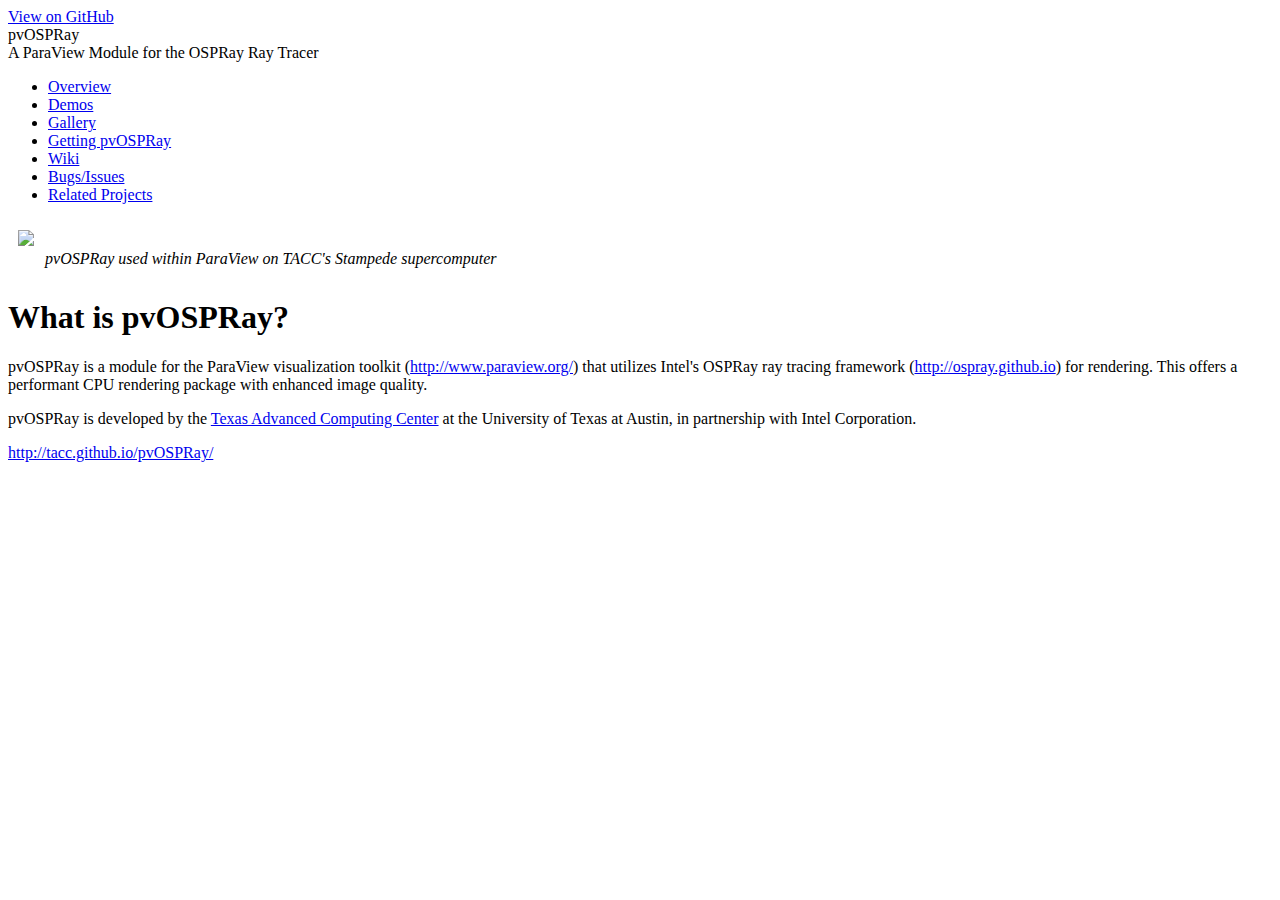
==== index.html @ 0be635ba "remove visit mention" ====
<!DOCTYPE html PUBLIC "-//W3C//DTD HTML 4.01//EN" "http://www.w3.org/TR/html4/strict.dtd">
<html>
	<head><meta http-equiv="Content-Type" content="text/html; charset=UTF-8">
	<meta charset="utf-8">
	<meta name="description" content="pvOSPRay: a ParaView Module for the OSPRay Ray Tracer">
	<link rel="stylesheet" type="text/css" media="screen" href="./css/stylesheet.css">
	<title>pvOSPRay</title>
	<link rel="icon" type="image/png" href="./images/fiu192.png" sizes="192x192">
	<link rel="SHORTCUT ICON" href="./images/fiu32.ico">
	<style type="text/css"></style></head>

	<body>
		<div id="header">
			<div id="header-github">
				<a id="forkme-banner" href="https://github.com/TACC/pvOSPRay">View on GitHub</a>
			</div>
			<div id="header-title">pvOSPRay</div>
			<div id="header-subtitle">A ParaView Module for the OSPRay Ray Tracer</div>
			<div id="header-navbar">
				<ul>
					<li><a href="http://tacc.github.io/pvOSPRay/index.html">Overview</a></li>
					<li><a href="http://tacc.github.io/pvOSPRay/demos.html">Demos</a></li>
					<li><a href="http://tacc.github.io/pvOSPRay/gallery.html">Gallery</a></li>
					<li><a href="http://tacc.github.io/pvOSPRay/getting_pvospray.html">Getting pvOSPRay</a></li>
					<li><a href="https://github.com/TACC/pvOSPRay/wiki">Wiki</a></li>
					<li><a href="https://github.com/TACC/pvOSPRay/issues">Bugs/Issues</a></li>
					<li><a href="http://tacc.github.io/pvOSPRay/related_projects.html">Related Projects</a></li>
				</ul>
			</div>
			<div id="header-spacing"></div> 
		</div>

		<div id="content-wrap">
			<div id="content">

				<div style="float:left; width:40%; padding:10px;">
					<img src="./images/pvOSPRay.png" width="100%">
					<br>
					<center><i>pvOSPRay used within ParaView on TACC's Stampede supercomputer</i></center>
				</div>

				<br style="clear:both;">

				<h1>What is pvOSPRay?</h1>
				<p>
				pvOSPRay is a module for the ParaView visualization toolkit (<a href="http://www.paraview.org/">http://www.paraview.org/</a>) that utilizes Intel's OSPRay ray tracing framework (<a href="http://ospray.github.io">http://ospray.github.io</a>) for rendering.  This offers a performant CPU rendering package with enhanced image quality. 
				</p>
				<p>
				pvOSPRay is developed by the <a href="http://www.tacc.utexas.edu/">Texas Advanced Computing Center</a> at the University of Texas at Austin, in partnership with Intel Corporation.
				</p>
				</p>
			</div>
		</div>

		<div id="footer">
			<a href="http://tacc.github.io/pvOSPRay/">http://tacc.github.io/pvOSPRay/</a>
		</div>

</body></html>
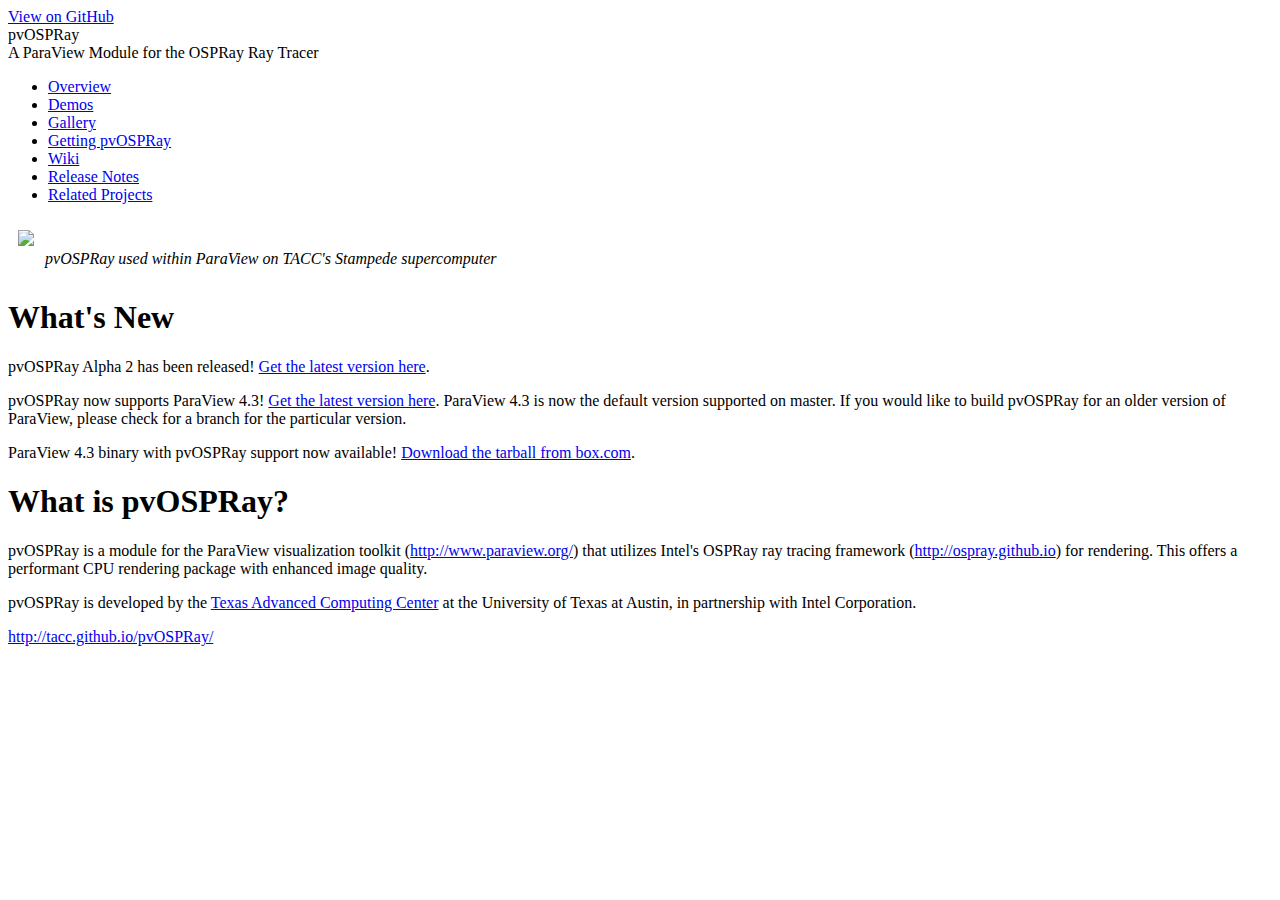
==== commit 827cf212: "added release note link to headers" ====
--- a/index.html
+++ b/index.html
@@ -5,6 +5,15 @@
 	<meta name="description" content="pvOSPRay: a ParaView Module for the OSPRay Ray Tracer">
 	<link rel="stylesheet" type="text/css" media="screen" href="./css/stylesheet.css">
 	<title>pvOSPRay</title>
+	<script>
+	  (function(i,s,o,g,r,a,m){i['GoogleAnalyticsObject']=r;i[r]=i[r]||function(){
+	  (i[r].q=i[r].q||[]).push(arguments)},i[r].l=1*new Date();a=s.createElement(o),
+	  m=s.getElementsByTagName(o)[0];a.async=1;a.src=g;m.parentNode.insertBefore(a,m)
+	  })(window,document,'script','//www.google-analytics.com/analytics.js','ga');
+
+	  ga('create', 'UA-65516410-1', 'auto');
+	  ga('send', 'pageview');
+	</script>
 	<link rel="icon" type="image/png" href="./images/fiu192.png" sizes="192x192">
 	<link rel="SHORTCUT ICON" href="./images/fiu32.ico">
 	<style type="text/css"></style></head>
@@ -23,7 +32,7 @@
 					<li><a href="http://tacc.github.io/pvOSPRay/gallery.html">Gallery</a></li>
 					<li><a href="http://tacc.github.io/pvOSPRay/getting_pvospray.html">Getting pvOSPRay</a></li>
 					<li><a href="https://github.com/TACC/pvOSPRay/wiki">Wiki</a></li>
-					<li><a href="https://github.com/TACC/pvOSPRay/issues">Bugs/Issues</a></li>
+					<li><a href="https://tacc.github.io/pvOSPRay/release_notes.html">Release Notes</a></li>
 					<li><a href="http://tacc.github.io/pvOSPRay/related_projects.html">Related Projects</a></li>
 				</ul>
 			</div>
@@ -40,6 +49,16 @@
 				</div>
 
 				<br style="clear:both;">
+				<h1>What's New</h1>
+				<p>
+				pvOSPRay Alpha 2 has been released! <a href="http://tacc.github.io/pvOSPRay/getting_pvospray.html">Get the latest version here</a>.
+				</p>
+				<p>
+				pvOSPRay now supports ParaView 4.3! <a href="http://tacc.github.io/pvOSPRay/getting_pvospray.html">Get the latest version here</a>. ParaView 4.3 is now the default version supported on master. If you would like to build pvOSPRay for an older version of ParaView, please check for a branch for the particular version.
+				</p>
+				<p>
+				ParaView 4.3 binary with pvOSPRay support now available! <a href="https://utexas.box.com/s/nt000dm2ra5nmzu8lrsuxxzhbfs1f3ma">Download the tarball from box.com</a>.
+				</p>
 
 				<h1>What is pvOSPRay?</h1>
 				<p>
@@ -47,7 +66,6 @@
 				</p>
 				<p>
 				pvOSPRay is developed by the <a href="http://www.tacc.utexas.edu/">Texas Advanced Computing Center</a> at the University of Texas at Austin, in partnership with Intel Corporation.
-				</p>
 				</p>
 			</div>
 		</div>
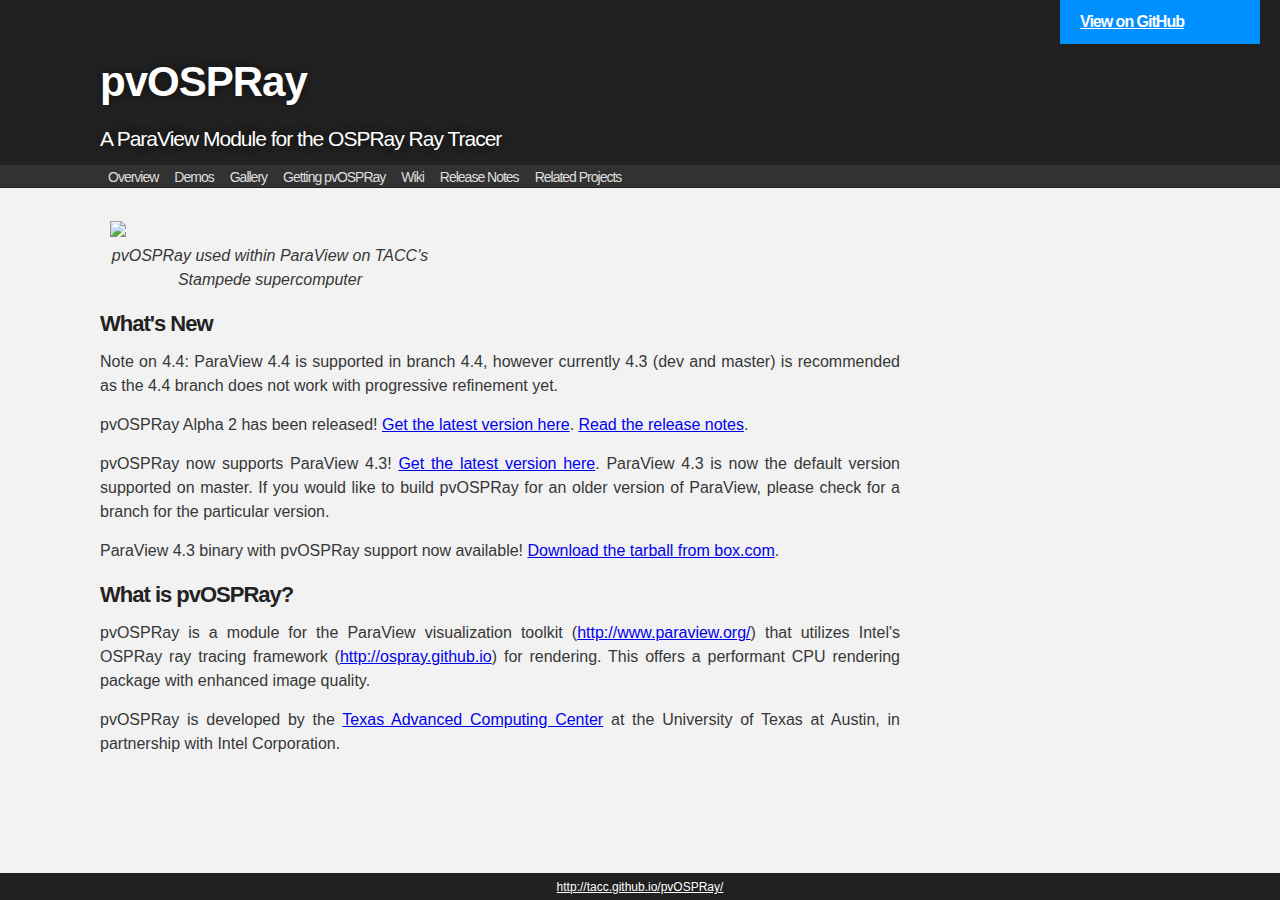
==== commit 83cc5298: "Update index.html" ====
--- a/index.html
+++ b/index.html
@@ -51,7 +51,10 @@
 				<br style="clear:both;">
 				<h1>What's New</h1>
 				<p>
-				pvOSPRay Alpha 2 has been released! <a href="http://tacc.github.io/pvOSPRay/getting_pvospray.html">Get the latest version here</a>.
+				Note on 4.4:  ParaView 4.4 is supported in branch 4.4, however currently 4.3 (dev and master) is recommended as the 4.4 branch does not work with progressive refinement yet.
+				</p>
+				<p>
+				pvOSPRay Alpha 2 has been released! <a href="http://tacc.github.io/pvOSPRay/getting_pvospray.html">Get the latest version here</a>. <a href="http://tacc.github.io/pvOSPRay/release_notes.html">Read the release notes</a>.
 				</p>
 				<p>
 				pvOSPRay now supports ParaView 4.3! <a href="http://tacc.github.io/pvOSPRay/getting_pvospray.html">Get the latest version here</a>. ParaView 4.3 is now the default version supported on master. If you would like to build pvOSPRay for an older version of ParaView, please check for a branch for the particular version.
--- a/css/stylesheet.css
+++ b/css/stylesheet.css
@@ -0,0 +1,205 @@
+body {
+      font-size: 16px;
+      font-family: 'Myriad Pro', Calibri, Helvetica, Arial, sans-serif;
+      line-height: 1.5;
+      -webkit-font-smoothing: antialiased;
+
+      color:#373737;
+      background: #212121;
+      background: #f2f2f2;
+      font-family: 'Myriad Pro', Calibri, Helvetica, Arial, sans-serif;
+      line-height: 1.5;
+      -webkit-font-smoothing: antialiased;
+
+      text-align: justify;
+      margin: 0;
+}
+
+h1, h2, h3, h4, h5, h6 {
+    margin: 5px 0;
+    font-weight: 700;
+    color:#222222;
+    font-family: 'Lucida Grande', 'Calibri', Helvetica, Arial, sans-serif;
+    letter-spacing: -1px;
+}
+
+h1 { font-size: 22px; }
+h2 { font-size: 18px; }
+h3 { font-size: 16px; }
+h4 { font-size: 16px; }
+
+p {
+    margin: 10px 0 15px 0;
+}
+
+dl dt { font-weight:bold; 
+}
+
+code { font-size: 90%; }
+
+#anchor-pad {padding-bottom: 200px; }
+
+#demo-bullets { font-size: 90%; }
+
+#footer { 
+      padding-top: 5px;
+      margin: 0;
+      text-align: center;
+      background:#212121; 
+      position:fixed; 
+      bottom:0px;
+      height:22px; 
+      width:100%;
+      font-size: 12px;
+      color: #ffffff;
+}
+
+#footer_padding { 
+      margin: 0;
+      text-align: center;
+      background:#212121; 
+      bottom:0px;
+      width:100%;
+      height:100%;
+      font-size: 12px;
+      color: #ffffff;
+}
+
+#footer a:hover {
+      color:#ff0000;
+}
+#footer a {
+      color:#ffffff;
+}
+
+#header { 
+      color: #fff;
+      position:fixed; 
+      width:100%;
+      letter-spacing: -1px;
+      background: #212121;
+      background-image: url('../images/pvOSPRay_header2.png');
+      background-repeat:no-repeat;
+}
+
+#content-wrap {
+      width:100%;
+      height:100%;
+      background: #f2f2f2;
+      padding-left: 100px;
+      padding-top:200px; 
+}
+
+#content { 
+      position:static; 
+      max-width: 800px;
+      background: #f2f2f2;
+      padding-top:10px;
+      padding-bottom:100px;
+}
+
+#header-title {
+      margin: 0;
+      color: #fff;
+      font-size: 42px;
+      font-weight: 700;
+      padding: 20px 0px 0px 10px; 
+      text-shadow: #111 0px 0px 10px;
+      padding-left: 100px;
+      padding-top:50px;
+      letter-spacing: -1px;
+}
+
+#header-subtitle {
+      color: #fff;
+      font-size: 21px;
+      font-weight: 300;
+      text-shadow: #111 0px 0px 10px;
+      padding-top: 10px;
+      padding-left: 100px;
+      padding-bottom: 10px;
+      letter-spacing: -1px;
+}
+
+#header-github {
+      color: #fff;
+      font-size: 16px;
+      font-weight: 300;
+      background: none;
+}
+
+#forkme-banner {
+      display: block;
+      position: absolute;
+      top:0;
+      right: 20px;
+      width:180px;
+      z-index: 10;
+      padding: 10px 0px 10px 20px;
+      color: #fff;
+      background: url('../images/blacktocat.png') #0090ff no-repeat 80% 50%;
+      font-weight: 700;
+}
+
+
+#header-spacing {
+      color: #fff;
+      font-size: 16px;
+      font-weight: 300;
+      height:5;
+      background: #f2f2f2;
+}
+#footer-spacing {
+      color: #fff;
+      font-size: 16px;
+      font-weight: 300;
+      height:5;
+      background: #f2f2f2;
+}
+
+#header-navbar {
+      color: #fff;
+      font-size: 14px;
+      font-weight: 300;
+      background: #323232;
+      padding-top: 0px; 
+      padding-bottom: 4px; 
+      padding-left: 100px;
+      height:18px;
+}
+
+#image_bullet a {
+      width: 50;
+}
+#image_bullet img {
+      width: 250;
+}
+#image_bullet td {
+      width: 50;
+}
+
+
+#header-navbar ul {
+	float: left;
+	list-style : none;
+	margin: 0;
+	padding: 0;
+	padding-top: 2px;
+}
+#header-navbar ul li {
+	display: inline;
+}
+#header-navbar ul li a {
+	display: block;
+	float: left;
+      padding-left: 8px;
+      padding-right: 8px;
+      color: #DFDFDF;
+      text-decoration: none;
+}
+#header-navbar ul li a:hover {
+	color: #FAFAFA;
+}
+#header-navbar ul li#selected a {
+	color: #fff;
+}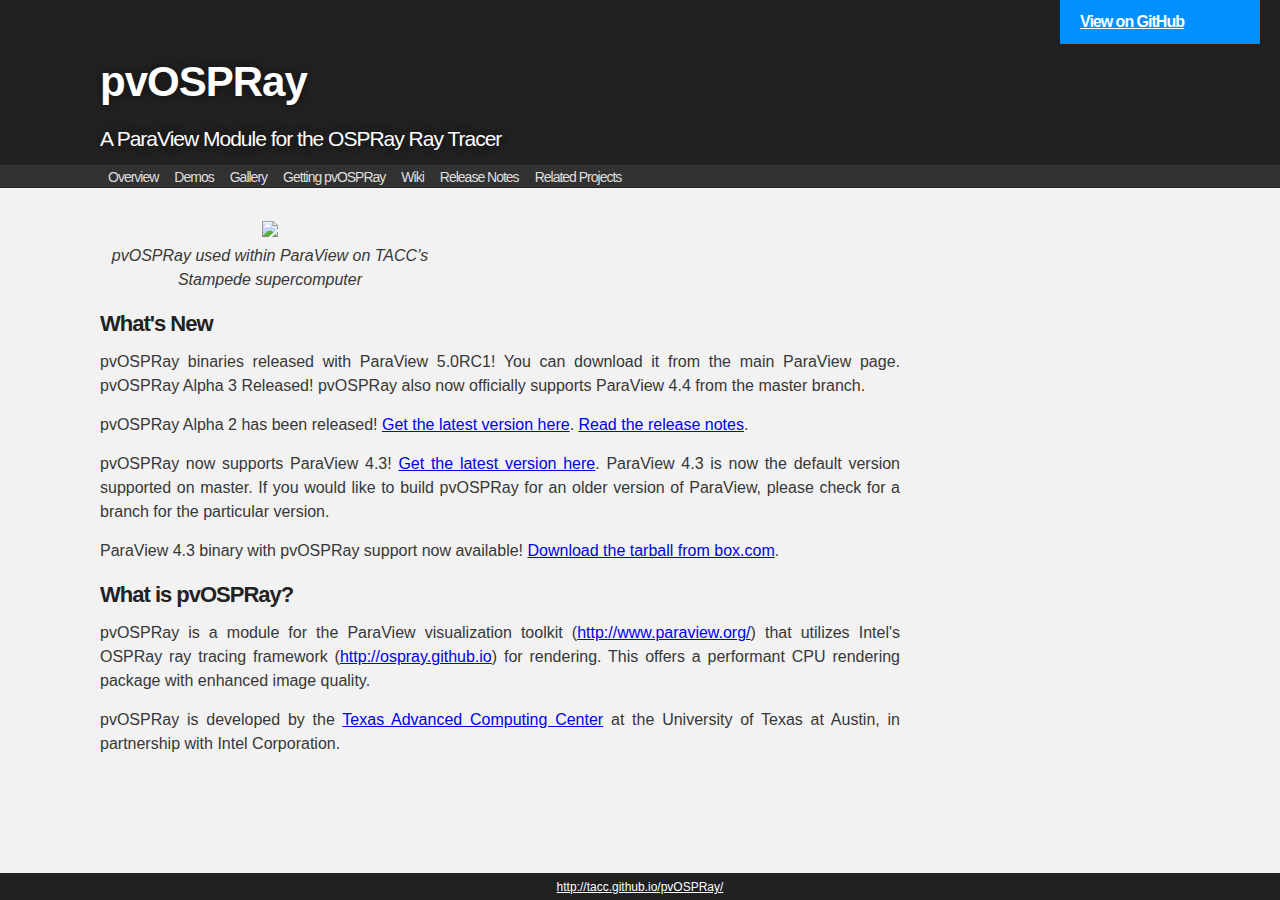
==== commit 5b5ad4f5: "Update index.html" ====
--- a/index.html
+++ b/index.html
@@ -41,17 +41,20 @@
 
 		<div id="content-wrap">
 			<div id="content">
-
+				<center>
 				<div style="float:left; width:40%; padding:10px;">
 					<img src="./images/pvOSPRay.png" width="100%">
 					<br>
 					<center><i>pvOSPRay used within ParaView on TACC's Stampede supercomputer</i></center>
 				</div>
+				</center>
 
 				<br style="clear:both;">
 				<h1>What's New</h1>
 				<p>
-				Note on 4.4:  ParaView 4.4 is supported in branch 4.4, however currently 4.3 (dev and master) is recommended as the 4.4 branch does not work with progressive refinement yet.
+				pvOSPRay binaries released with ParaView 5.0RC1!  You can download it from the main ParaView page.  
+				pvOSPRay Alpha 3 Released!
+				pvOSPRay also now officially supports ParaView 4.4 from the master branch.
 				</p>
 				<p>
 				pvOSPRay Alpha 2 has been released! <a href="http://tacc.github.io/pvOSPRay/getting_pvospray.html">Get the latest version here</a>. <a href="http://tacc.github.io/pvOSPRay/release_notes.html">Read the release notes</a>.
